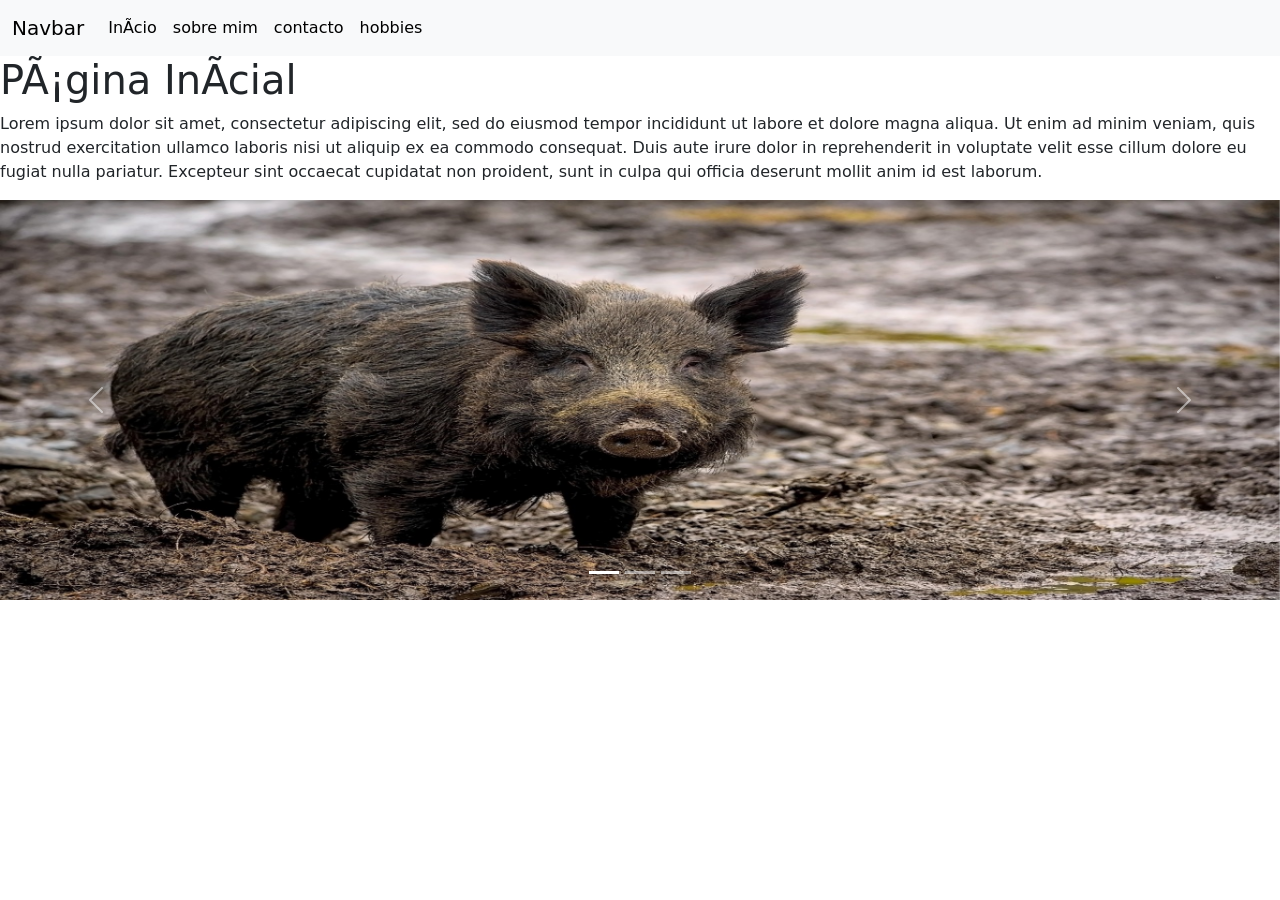
==== tpc/index.html @ 06c25867 "Add files via upload" ====
<html>
    <head>
<link href="https://cdn.jsdelivr.net/npm/bootstrap@5.3.8/dist/css/bootstrap.min.css" rel="stylesheet" integrity="sha384-sRIl4kxILFvY47J16cr9ZwB07vP4J8+LH7qKQnuqkuIAvNWLzeN8tE5YBujZqJLB" crossorigin="anonymous">
 <script src="https://cdn.jsdelivr.net/npm/bootstrap@5.3.8/dist/js/bootstrap.bundle.min.js" integrity="sha384-FKyoEForCGlyvwx9Hj09JcYn3nv7wiPVlz7YYwJrWVcXK/BmnVDxM+D2scQbITxI" crossorigin="anonymous"></script>
  <nav class="navbar navbar-expand-lg bg-body-tertiary">
  <div class="container-fluid">
    <a class="navbar-brand" href="#">Navbar</a>
    <button class="navbar-toggler" type="button" data-bs-toggle="collapse" data-bs-target="#navbarNavAltMarkup" aria-controls="navbarNavAltMarkup" aria-expanded="false" aria-label="Toggle navigation">
      <span class="navbar-toggler-icon"></span>
    </button>
    <div class="collapse navbar-collapse" id="navbarNavAltMarkup">
      <div class="navbar-nav">
        <a class="nav-link active" aria-current="page" href="#">Início</a>
        <a class="nav-link active" href="sobre_mim.html">sobre mim</a>
        <a class="nav-link active" href="contacto.html">contacto</a>
        <a class="nav-link active" href="hobbies.html">hobbies</a>
      </div>
    </div>
  </div>
</nav>
    </head>
    <body>
<h1>
    Página Inícial
</h1>
<p>Lorem ipsum dolor sit amet, consectetur adipiscing elit, sed do eiusmod tempor incididunt ut labore et dolore magna aliqua. Ut enim ad minim veniam, quis nostrud exercitation ullamco laboris nisi ut aliquip ex ea commodo consequat. Duis aute irure dolor in reprehenderit in voluptate velit esse cillum dolore eu fugiat nulla pariatur. Excepteur sint occaecat cupidatat non proident, sunt in culpa qui officia deserunt mollit anim id est laborum.</p>
<div id="carouselExampleIndicators" class="carousel slide">
  <div class="carousel-indicators">
    <button type="button" data-bs-target="#carouselExampleIndicators" data-bs-slide-to="0" class="active" aria-current="true" aria-label="Slide 1"></button>
    <button type="button" data-bs-target="#carouselExampleIndicators" data-bs-slide-to="1" aria-label="Slide 2"></button>
    <button type="button" data-bs-target="#carouselExampleIndicators" data-bs-slide-to="2" aria-label="Slide 3"></button>
  </div>
  <div class="carousel-inner">
    <div class="carousel-item active">
      <img src="boar (1).jpg" width="400" height="400" class="d-block w-100" alt="...">
    </div>
    <div class="carousel-item">
     <img src="boar (2).jpg" width="400" height="400" class="d-block w-100" alt="...">
    </div>
    <div class="carousel-item">
       <img src="boar (3).jpg" width="400" height="400" class="d-block w-100" alt="...">
    </div>
  </div>
  <button class="carousel-control-prev" type="button" data-bs-target="#carouselExampleIndicators" data-bs-slide="prev">
    <span class="carousel-control-prev-icon" aria-hidden="true"></span>
    <span class="visually-hidden">Previous</span>
  </button>
  <button class="carousel-control-next" type="button" data-bs-target="#carouselExampleIndicators" data-bs-slide="next">
    <span class="carousel-control-next-icon" aria-hidden="true"></span>
    <span class="visually-hidden">Next</span>
  </button>
</div>
</body>
</html>
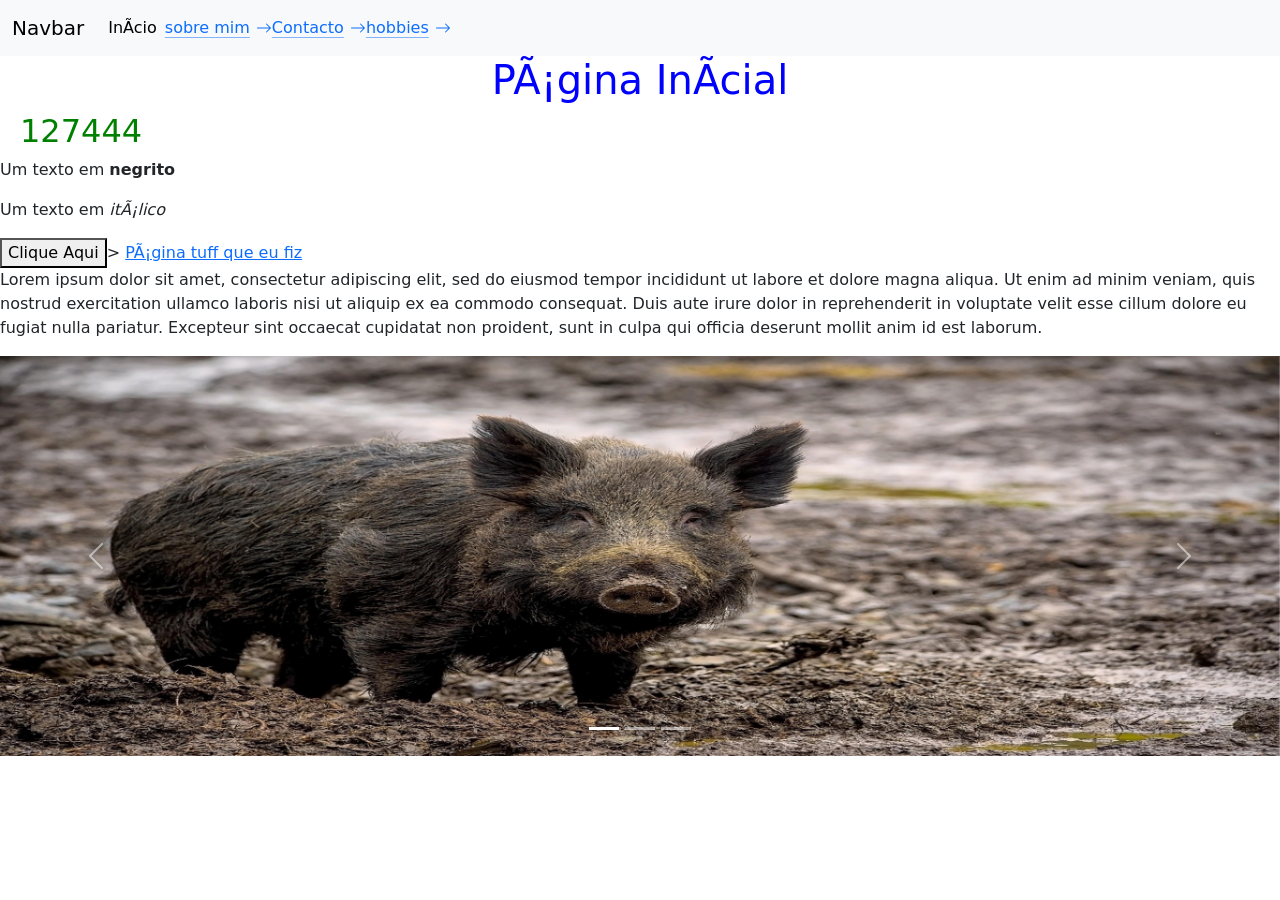
==== commit 5119d474: "Add files via upload" ====
--- a/tpc/index.html
+++ b/tpc/index.html
@@ -11,18 +11,47 @@
     <div class="collapse navbar-collapse" id="navbarNavAltMarkup">
       <div class="navbar-nav">
         <a class="nav-link active" aria-current="page" href="#">Início</a>
-        <a class="nav-link active" href="sobre_mim.html">sobre mim</a>
-        <a class="nav-link active" href="contacto.html">contacto</a>
-        <a class="nav-link active" href="hobbies.html">hobbies</a>
+        
+        <a class="icon-link icon-link-hover" href="sobre_mim.html">
+  sobre mim
+  <svg xmlns="http://www.w3.org/2000/svg" class="bi" viewBox="0 0 16 16" aria-hidden="true">
+    <path d="M1 8a.5.5 0 0 1 .5-.5h11.793l-3.147-3.146a.5.5 0 0 1 .708-.708l4 4a.5.5 0 0 1 0 .708l-4 4a.5.5 0 0 1-.708-.708L13.293 8.5H1.5A.5.5 0 0 1 1 8z"/>
+  </svg>
+</a>
+        <a class="icon-link icon-link-hover" href="contacto.html">
+ Contacto
+  <svg xmlns="http://www.w3.org/2000/svg" class="bi" viewBox="0 0 16 16" aria-hidden="true">
+    <path d="M1 8a.5.5 0 0 1 .5-.5h11.793l-3.147-3.146a.5.5 0 0 1 .708-.708l4 4a.5.5 0 0 1 0 .708l-4 4a.5.5 0 0 1-.708-.708L13.293 8.5H1.5A.5.5 0 0 1 1 8z"/>
+  </svg>
+</a>
+        <a class="icon-link icon-link-hover" href="hobbies.html">
+  hobbies
+  <svg xmlns="http://www.w3.org/2000/svg" class="bi" viewBox="0 0 16 16" aria-hidden="true">
+    <path d="M1 8a.5.5 0 0 1 .5-.5h11.793l-3.147-3.146a.5.5 0 0 1 .708-.708l4 4a.5.5 0 0 1 0 .708l-4 4a.5.5 0 0 1-.708-.708L13.293 8.5H1.5A.5.5 0 0 1 1 8z"/>
+  </svg>
+</a>
+    
       </div>
     </div>
   </div>
 </nav>
+<link rel="stylesheet" href="style.css">
+
+<meta charset=" UTF-8">
     </head>
+
     <body>
+      <script src="script.js"></script> 
 <h1>
     Página Inícial
 </h1>
+ <h2 class="texto-secundario">127444</h2>
+   <p>Um texto em <strong>negrito</strong></p>
+      <p>Um texto em <em>itálico</em> </p>
+
+ 
+<button class="botao-vermelho" onclick="botaoquefuncionaporfavor()">Clique Aqui</button>>
+<a href="https://soulrift.miraheze.org/wiki/Bosses/Mirage" target="_blank">Página tuff que eu fiz </a>
 <p>Lorem ipsum dolor sit amet, consectetur adipiscing elit, sed do eiusmod tempor incididunt ut labore et dolore magna aliqua. Ut enim ad minim veniam, quis nostrud exercitation ullamco laboris nisi ut aliquip ex ea commodo consequat. Duis aute irure dolor in reprehenderit in voluptate velit esse cillum dolore eu fugiat nulla pariatur. Excepteur sint occaecat cupidatat non proident, sunt in culpa qui officia deserunt mollit anim id est laborum.</p>
 <div id="carouselExampleIndicators" class="carousel slide">
   <div class="carousel-indicators">
--- a/tpc/style.css
+++ b/tpc/style.css
@@ -0,0 +1,11 @@
+h1{
+    color:blue;
+    text-align:center;
+}
+.texto-secundario{
+    color:green;
+    margin-left:20px;
+}
+#negrito{
+    text-decoration: underline;
+}
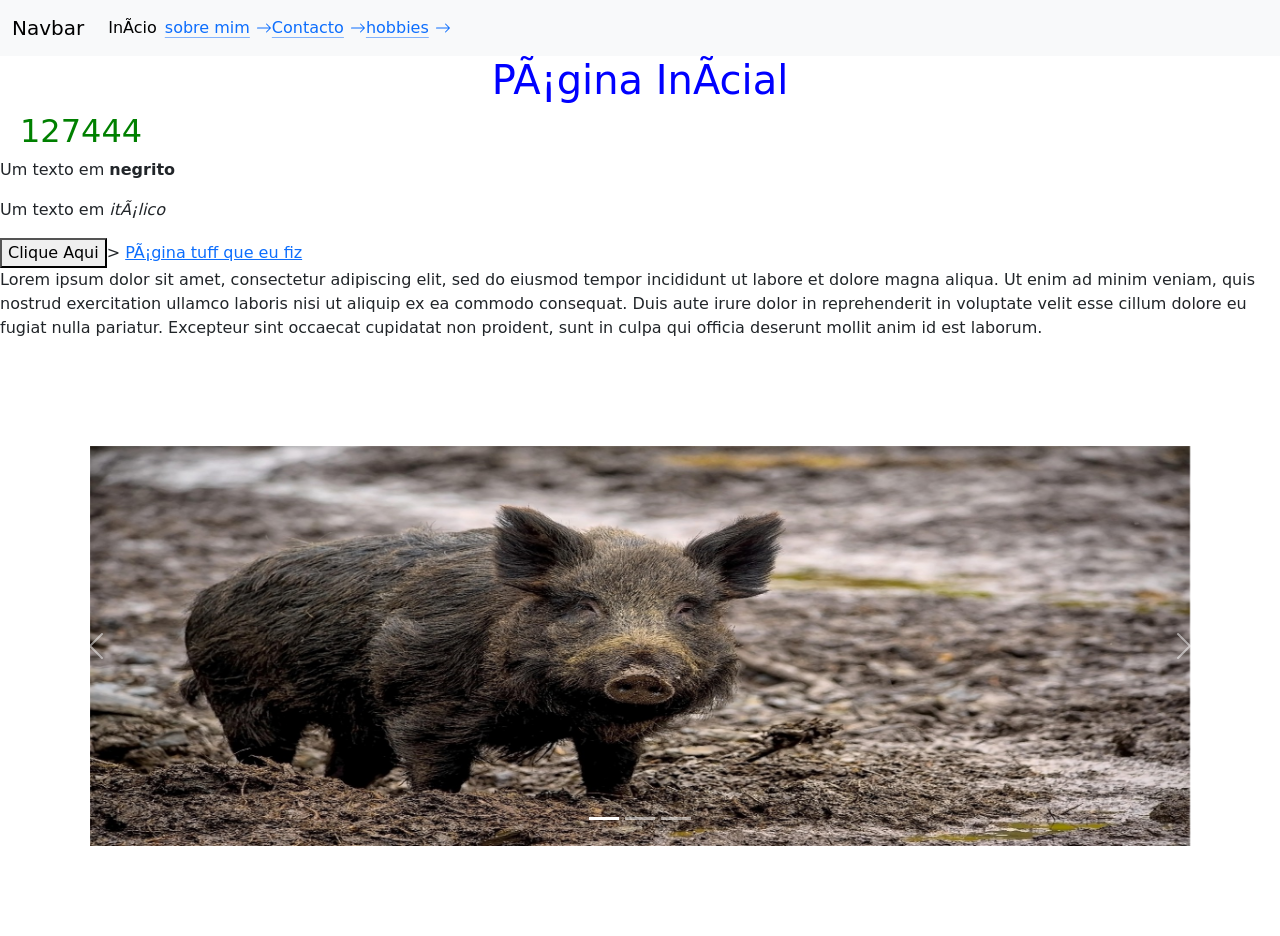
==== commit 1efb9060: "Imagens alteradas" ====
--- a/tpc/index.html
+++ b/tpc/index.html
@@ -54,20 +54,20 @@
 <a href="https://soulrift.miraheze.org/wiki/Bosses/Mirage" target="_blank">Página tuff que eu fiz </a>
 <p>Lorem ipsum dolor sit amet, consectetur adipiscing elit, sed do eiusmod tempor incididunt ut labore et dolore magna aliqua. Ut enim ad minim veniam, quis nostrud exercitation ullamco laboris nisi ut aliquip ex ea commodo consequat. Duis aute irure dolor in reprehenderit in voluptate velit esse cillum dolore eu fugiat nulla pariatur. Excepteur sint occaecat cupidatat non proident, sunt in culpa qui officia deserunt mollit anim id est laborum.</p>
 <div id="carouselExampleIndicators" class="carousel slide">
-  <div class="carousel-indicators">
+  <div class="carousel-indicators extra">
     <button type="button" data-bs-target="#carouselExampleIndicators" data-bs-slide-to="0" class="active" aria-current="true" aria-label="Slide 1"></button>
     <button type="button" data-bs-target="#carouselExampleIndicators" data-bs-slide-to="1" aria-label="Slide 2"></button>
     <button type="button" data-bs-target="#carouselExampleIndicators" data-bs-slide-to="2" aria-label="Slide 3"></button>
   </div>
-  <div class="carousel-inner">
+  <div class="carousel-inner extra">
     <div class="carousel-item active">
-      <img src="boar (1).jpg" width="400" height="400" class="d-block w-100" alt="...">
+      <img src="boar (1).jpg" width="200" height="400" class="d-block w-100" alt="...">
     </div>
     <div class="carousel-item">
-     <img src="boar (2).jpg" width="400" height="400" class="d-block w-100" alt="...">
+     <img src="boar (2).jpg" width="200" height="400" class="d-block w-100" alt="...">
     </div>
     <div class="carousel-item">
-       <img src="boar (3).jpg" width="400" height="400" class="d-block w-100" alt="...">
+       <img src="boar (3).jpg" width="200" height="400" class="d-block w-100" alt="...">
     </div>
   </div>
   <button class="carousel-control-prev" type="button" data-bs-target="#carouselExampleIndicators" data-bs-slide="prev">
--- a/tpc/style.css
+++ b/tpc/style.css
@@ -8,4 +8,7 @@
 }
 #negrito{
     text-decoration: underline;
+}
+.extra{
+    padding: 7% !important;
 }
